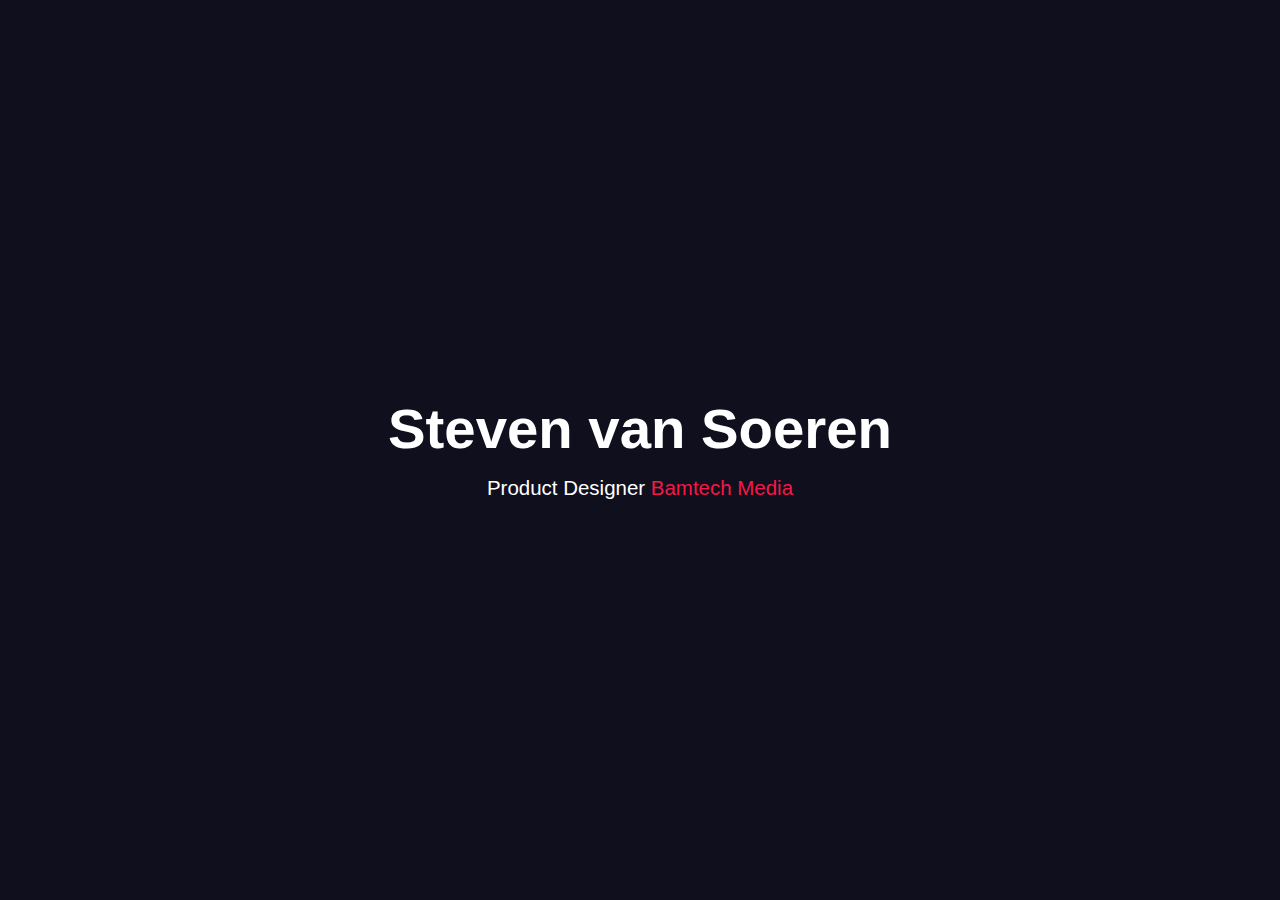
==== index.html @ c9d2678e "doinnn ittttt" ====
<!doctype html>
<html lang="en">
    <head>

        <!-- Title -->
        <title>Steven van Soeren</title>

        <!-- Required meta tags -->
        <meta charset="utf-8">
        <meta http-equiv="X-UA-Compatible" content="IE=edge">
        <meta name="viewport" content="width=device-width, initial-scale=1, shrink-to-fit=no">

        <!-- Favicon -->
        <link rel="apple-touch-icon" sizes="180x180" href="assets/favicon/apple-touch-icon.png">
        <link rel="icon" type="image/png" sizes="32x32" href="assets/favicon/favicon-32x32.png">
        <link rel="icon" type="image/png" sizes="16x16" href="assets/favicon/favicon-16x16.png">
        <link rel="manifest" href="assets/favicon/site.webmanifest">
        <link rel="mask-icon" href="assets/favicon/safari-pinned-tab.svg" color="#F9B300">
        <meta name="msapplication-TileColor" content="#F9B300">
        <meta name="theme-color" content="#F9B300">

        <!-- Bootstrap CSS -->
        <link rel="stylesheet" href="https://maxcdn.bootstrapcdn.com/bootstrap/4.0.0/css/bootstrap.min.css" integrity="sha384-Gn5384xqQ1aoWXA+058RXPxPg6fy4IWvTNh0E263XmFcJlSAwiGgFAW/dAiS6JXm" crossorigin="anonymous">

        <!-- Stylesheets -->
        <link rel="stylesheet" href="less/common.css">
        <link rel="stylesheet" href="less/landing-fade.css">

        <!-- Javascript -->
        <script src="https://code.jquery.com/jquery-3.2.1.slim.min.js" integrity="sha384-KJ3o2DKtIkvYIK3UENzmM7KCkRr/rE9/Qpg6aAZGJwFDMVNA/GpGFF93hXpG5KkN" crossorigin="anonymous"></script>
        <script src="https://cdnjs.cloudflare.com/ajax/libs/popper.js/1.12.9/umd/popper.min.js" integrity="sha384-ApNbgh9B+Y1QKtv3Rn7W3mgPxhU9K/ScQsAP7hUibX39j7fakFPskvXusvfa0b4Q" crossorigin="anonymous"></script>
        <script src="https://maxcdn.bootstrapcdn.com/bootstrap/4.0.0/js/bootstrap.min.js" integrity="sha384-JZR6Spejh4U02d8jOt6vLEHfe/JQGiRRSQQxSfFWpi1MquVdAyjUar5+76PVCmYl" crossorigin="anonymous"></script>
        <script src="javascript/base.js" type="text/javascript"></script>

    </head>

    <body class="">
        <header></header>
        <main class="container-fluid">
            <div class="row justify-content-center">
                <div class="col col-md-auto text-center align-self-center">
<!--                <div class="col col-md-auto align-self-center">-->
                    <blockquote class="blockquote">
                        <h1 class="display-1">Steven van Soeren</h1>
                        <h3 class="heading-light">Product Designer <span><a href="https://www.bamtechmedia.com/" id="link" target="_blank">Bamtech Media</a></span></h3>
                    </blockquote>
                </div>
            </div>
        </main>
        <footer></footer>
    </body>
</html>
---- less/common.css ----
/* Generated by less 2.5.1 */
/*************************************************************
            Variable - Color
*************************************************************/
@import url("https://maxcdn.bootstrapcdn.com/font-awesome/4.7.0/css/font-awesome.min.css");
.fade {
  opacity: 0;
  -webkit-transition: opacity 400ms ease-out;
  -moz-transition: opacity 400ms ease-out;
  -o-transition: opacity 400ms ease-out;
  transition: opacity 400ms ease-out;
}
.fade.triggered {
  opacity: 1;
}
.pop {
  -webkit-transition: transform 400ms cubic-bezier(0.165, 0.84, 0.44, 1), opacity 400ms cubic-bezier(0.165, 0.84, 0.44, 1);
  -moz-transition: transform 400ms cubic-bezier(0.165, 0.84, 0.44, 1), opacity 400ms cubic-bezier(0.165, 0.84, 0.44, 1);
  -o-transition: transform 400ms cubic-bezier(0.165, 0.84, 0.44, 1), opacity 400ms cubic-bezier(0.165, 0.84, 0.44, 1);
  transition: transform 400ms cubic-bezier(0.165, 0.84, 0.44, 1), opacity 400ms cubic-bezier(0.165, 0.84, 0.44, 1);
  -webkit-transform: scale(0.5);
  -moz-transform: scale(0.5);
  -ms-transform: scale(0.5);
  -o-transform: scale(0.5);
  transform: scale(0.5);
  opacity: 0;
  filter: alpha(opacity=0);
}
.pop.triggered {
  -webkit-transition: transform 400ms cubic-bezier(0.165, 0.84, 0.44, 1), opacity 400ms cubic-bezier(0.165, 0.84, 0.44, 1);
  -moz-transition: transform 400ms cubic-bezier(0.165, 0.84, 0.44, 1), opacity 400ms cubic-bezier(0.165, 0.84, 0.44, 1);
  -o-transition: transform 400ms cubic-bezier(0.165, 0.84, 0.44, 1), opacity 400ms cubic-bezier(0.165, 0.84, 0.44, 1);
  transition: transform 400ms cubic-bezier(0.165, 0.84, 0.44, 1), opacity 400ms cubic-bezier(0.165, 0.84, 0.44, 1);
  -webkit-transform: scale(1);
  -moz-transform: scale(1);
  -ms-transform: scale(1);
  -o-transform: scale(1);
  transform: scale(1);
  opacity: 1;
  filter: alpha(opacity=100);
}
.slide {
  position: relative;
}
.slide.slide-left {
  -webkit-transition: left 800ms cubic-bezier(0.165, 0.84, 0.44, 1);
  -moz-transition: left 800ms cubic-bezier(0.165, 0.84, 0.44, 1);
  -o-transition: left 800ms cubic-bezier(0.165, 0.84, 0.44, 1);
  transition: left 800ms cubic-bezier(0.165, 0.84, 0.44, 1);
  left: -1920px;
}
.slide.slide-left.triggered {
  left: 0;
}
.slide.slide-right {
  -webkit-transition: right 800ms cubic-bezier(0.165, 0.84, 0.44, 1);
  -moz-transition: right 800ms cubic-bezier(0.165, 0.84, 0.44, 1);
  -o-transition: right 800ms cubic-bezier(0.165, 0.84, 0.44, 1);
  transition: right 800ms cubic-bezier(0.165, 0.84, 0.44, 1);
  right: -1920px;
}
.slide.slide-right.triggered {
  right: 0;
}
@-webkit-keyframes updown {
  from {
    -webkit-transform: translate(0em, 0em);
  }
  to {
    -webkit-transform: translate(0em, -1em);
  }
}
@-moz-keyframes updown {
  from {
    -moz-transform: translate(0em, 0em);
  }
  to {
    -moz-transform: translate(0em, -1em);
  }
}
@-o-keyframes updown {
  from {
    -o-transform: translate(0em, 0em);
  }
  to {
    -o-transform: translate(0em, -1em);
  }
}
@keyframes updown {
  from {
    transform: translate(0em, 0em);
  }
  to {
    transform: translate(0em, -1em);
  }
}
@-webkit-keyframes spin {
  0% {
    -webkit-transform: rotate(0deg);
    tranform: rotate(0deg);
  }
  100% {
    -webkit-transform: rotate(360deg);
    tranform: rotate(360deg);
  }
}
@keyframes spin {
  0% {
    -webkit-transform: rotate(0deg);
    tranform: rotate(0deg);
  }
  100% {
    -webkit-transform: rotate(360deg);
    tranform: rotate(360deg);
  }
}
@-webkit-keyframes animIn {
  0% {
    -webkit-transform: translateX(-100px);
    transform: translateX(-100px);
    opacity: 0;
  }
  50% {
    opacity: 1;
  }
  100% {
    -webkit-transform: translateX(100px);
    transform: translateX(100px);
    opacity: 0;
  }
}
@keyframes animIn {
  0% {
    -webkit-transform: translateX(-100px);
    transform: translateX(-100px);
    opacity: 0;
  }
  50% {
    opacity: 1;
  }
  100% {
    -webkit-transform: translateX(100px);
    transform: translateX(100px);
    opacity: 0;
  }
}
@keyframes loader {
  0% {
    -webkit-transform: rotate(0deg);
    tranform: rotate(0deg);
  }
  8% {
    -webkit-transform: rotate(30deg);
    tranform: rotate(30deg);
  }
  17% {
    -webkit-transform: rotate(60deg);
    tranform: rotate(60deg);
  }
  25% {
    -webkit-transform: rotate(90deg);
    tranform: rotate(90deg);
  }
  33% {
    -webkit-transform: rotate(120deg);
    tranform: rotate(120deg);
  }
  42% {
    -webkit-transform: rotate(150deg);
    tranform: rotate(150deg);
  }
  50% {
    -webkit-transform: rotate(180deg);
    tranform: rotate(180deg);
  }
  59% {
    -webkit-transform: rotate(210deg);
    tranform: rotate(210deg);
  }
  67% {
    -webkit-transform: rotate(240deg);
    tranform: rotate(240deg);
  }
  75% {
    -webkit-transform: rotate(270deg);
    tranform: rotate(270deg);
  }
  84% {
    -webkit-transform: rotate(300deg);
    tranform: rotate(300deg);
  }
  92% {
    -webkit-transform: rotate(330deg);
    tranform: rotate(330deg);
  }
}
/* ----------------
ANIMATION ROUTINES
---------------- */
/*************************************************************
            Site
*************************************************************/
*,
*::before,
*::after {
  margin: 0;
  padding: 0;
  border: none;
  outline: none;
  box-sizing: border-box;
  -webkit-box-sizing: border-box;
  -moz-box-sizing: border-box;
}
/*************************************************************
            Body
*************************************************************/
body {
  height: 100vh;
  z-index: 0;
  background: #1f1f1f;
  width: 100%;
  color: #1f1f1f;
  text-rendering: optimizeLegibility;
  -webkit-text-size-adjust: 100%;
  -ms-text-size-adjust: 100%;
  -webkit-font-smoothing: antialiased;
  -moz-osx-font-smoothing: grayscale;
  padding: 0px;
  margin: 0px;
  font-variant: normal;
  text-transform: none;
  -webkit-flex-direction: column;
  /* Safari */
  flex-direction: column;
}
/*************************************************************
            Header
*************************************************************/
header .navbar {
  height: 48px;
  padding: 8px 40px;
}
header .navbar .icon {
  max-width: 80px;
}
header .navbar .icon svg {
  max-height: 16px;
  margin: 0px;
}
header .navbar ul li a {
  color: #ffffff;
}
header .navbar-center .icon {
  margin: 0 auto;
}
header .navbar-center p {
  margin: 0 auto;
}
header .navbar-dark {
  background: #2b2c2d!important;
}
header .navbar-light {
  border-bottom: 1px solid rgba(0, 0, 0, 0.1);
}
/*************************************************************
            Main
*************************************************************/
/*************************************************************
            Logo
*************************************************************/
.logo-light {
  background: url(../assets/logo/sports-tv-logo-onlight.svg) no-repeat center;
}
.logo-dark {
  background: url(../assets/logo/sports-tv-logo-ondark.svg) no-repeat center;
}
/*************************************************************
            Typography
*************************************************************/
h1,
h2,
h3,
h4,
h5,
h6 {
  margin-top: 0;
  margin-bottom: 0;
}
body {
  font-size: 16px;
  font-family: -apple-system, BlinkMacSystemFont, "Segoe UI", Roboto, Oxygen-Sans, Ubuntu, Cantarell, "Helvetica Neue", sans-serif;
  font-weight: 400;
  line-height: 1.2;
  letter-spacing: 0;
}
h1,
.display-1 {
  font-size: 64px;
  font-family: -apple-system, BlinkMacSystemFont, "Segoe UI", Roboto, Oxygen-Sans, Ubuntu, Cantarell, "Helvetica Neue", sans-serif;
  font-weight: 600;
  line-height: 72px;
  letter-spacing: 0;
}
h1,
.display-2 {
  font-size: 28px;
  font-family: -apple-system, BlinkMacSystemFont, "Segoe UI", Roboto, Oxygen-Sans, Ubuntu, Cantarell, "Helvetica Neue", sans-serif;
  font-weight: 600;
  line-height: 58px;
  letter-spacing: 0;
}
h2,
.title-1 {
  font-size: 36px;
  font-family: -apple-system, BlinkMacSystemFont, "Segoe UI", Roboto, Oxygen-Sans, Ubuntu, Cantarell, "Helvetica Neue", sans-serif;
  font-weight: 800;
  line-height: 43px;
  letter-spacing: 0;
}
h2,
.title-2 {
  font-size: 28px;
  font-family: -apple-system, BlinkMacSystemFont, "Segoe UI", Roboto, Oxygen-Sans, Ubuntu, Cantarell, "Helvetica Neue", sans-serif;
  font-weight: 800;
  line-height: 34px;
  letter-spacing: 0;
}
h2,
.title-3 {
  font-size: 22px;
  font-family: -apple-system, BlinkMacSystemFont, "Segoe UI", Roboto, Oxygen-Sans, Ubuntu, Cantarell, "Helvetica Neue", sans-serif;
  font-weight: 800;
  line-height: 28px;
  letter-spacing: 0;
}
h3,
.heading-heavy {
  font-size: 17px;
  font-family: -apple-system, BlinkMacSystemFont, "Segoe UI", Roboto, Oxygen-Sans, Ubuntu, Cantarell, "Helvetica Neue", sans-serif;
  font-weight: 800;
  line-height: 22px;
  letter-spacing: 0;
}
h3,
.heading {
  font-size: 17px;
  font-family: -apple-system, BlinkMacSystemFont, "Segoe UI", Roboto, Oxygen-Sans, Ubuntu, Cantarell, "Helvetica Neue", sans-serif;
  font-weight: 600;
  line-height: 20px;
  letter-spacing: 0;
}
h3,
.heading-light {
  font-size: 17px;
  font-family: -apple-system, BlinkMacSystemFont, "Segoe UI", Roboto, Oxygen-Sans, Ubuntu, Cantarell, "Helvetica Neue", sans-serif;
  font-weight: 400;
  line-height: 20px;
  letter-spacing: 0;
}
h3,
.subheading {
  font-size: 15px;
  font-family: -apple-system, BlinkMacSystemFont, "Segoe UI", Roboto, Oxygen-Sans, Ubuntu, Cantarell, "Helvetica Neue", sans-serif;
  font-weight: 600;
  line-height: 20px;
  letter-spacing: 0;
}
h3,
.subheading-light {
  font-size: 15px;
  font-family: -apple-system, BlinkMacSystemFont, "Segoe UI", Roboto, Oxygen-Sans, Ubuntu, Cantarell, "Helvetica Neue", sans-serif;
  font-weight: 400;
  line-height: 20px;
  letter-spacing: 0;
}
h3,
.feed-heading {
  font-size: 14px;
  font-family: -apple-system, BlinkMacSystemFont, "Segoe UI", Roboto, Oxygen-Sans, Ubuntu, Cantarell, "Helvetica Neue", sans-serif;
  font-weight: 600;
  line-height: 19px;
  letter-spacing: 0;
}
h3,
.feed-heading-light {
  font-size: 14px;
  font-family: -apple-system, BlinkMacSystemFont, "Segoe UI", Roboto, Oxygen-Sans, Ubuntu, Cantarell, "Helvetica Neue", sans-serif;
  font-weight: 400;
  line-height: 19px;
  letter-spacing: 0;
}
h4,
.caption {
  font-size: 12px;
  font-family: -apple-system, BlinkMacSystemFont, "Segoe UI", Roboto, Oxygen-Sans, Ubuntu, Cantarell, "Helvetica Neue", sans-serif;
  font-weight: 600;
  line-height: 16px;
  letter-spacing: 0;
}
h4,
.caption-light {
  font-size: 12px;
  font-family: -apple-system, BlinkMacSystemFont, "Segoe UI", Roboto, Oxygen-Sans, Ubuntu, Cantarell, "Helvetica Neue", sans-serif;
  font-weight: 400;
  line-height: 16px;
  letter-spacing: 0;
}
h4,
.subcaption {
  font-size: 11px;
  font-family: -apple-system, BlinkMacSystemFont, "Segoe UI", Roboto, Oxygen-Sans, Ubuntu, Cantarell, "Helvetica Neue", sans-serif;
  font-weight: 600;
  line-height: 13px;
  letter-spacing: 0;
}
h4,
.subcaption-light {
  font-size: 11px;
  font-family: -apple-system, BlinkMacSystemFont, "Segoe UI", Roboto, Oxygen-Sans, Ubuntu, Cantarell, "Helvetica Neue", sans-serif;
  font-weight: 400;
  line-height: 13px;
  letter-spacing: 0;
}
p,
.body-heavy {
  font-size: 16px;
  font-family: -apple-system, BlinkMacSystemFont, "Segoe UI", Roboto, Oxygen-Sans, Ubuntu, Cantarell, "Helvetica Neue", sans-serif;
  font-weight: 800;
  line-height: 21px;
  letter-spacing: 0;
}
p,
.body {
  font-size: 16px;
  font-family: -apple-system, BlinkMacSystemFont, "Segoe UI", Roboto, Oxygen-Sans, Ubuntu, Cantarell, "Helvetica Neue", sans-serif;
  font-weight: 600;
  line-height: 21px;
  letter-spacing: 0;
}
p,
.body-light {
  font-size: 16px;
  font-family: -apple-system, BlinkMacSystemFont, "Segoe UI", Roboto, Oxygen-Sans, Ubuntu, Cantarell, "Helvetica Neue", sans-serif;
  font-weight: 400;
  line-height: 21px;
  letter-spacing: 0;
}
p,
.callout {
  font-size: 10px;
  font-family: -apple-system, BlinkMacSystemFont, "Segoe UI", Roboto, Oxygen-Sans, Ubuntu, Cantarell, "Helvetica Neue", sans-serif;
  font-weight: 600;
  line-height: 12px;
  letter-spacing: 0;
}
p,
.callout-light {
  font-size: 10px;
  font-family: -apple-system, BlinkMacSystemFont, "Segoe UI", Roboto, Oxygen-Sans, Ubuntu, Cantarell, "Helvetica Neue", sans-serif;
  font-weight: 400;
  line-height: 12px;
  letter-spacing: 0;
}
p,
.footnote {
  font-size: 9px;
  font-family: -apple-system, BlinkMacSystemFont, "Segoe UI", Roboto, Oxygen-Sans, Ubuntu, Cantarell, "Helvetica Neue", sans-serif;
  font-weight: 600;
  line-height: 12px;
  letter-spacing: 0;
}
p,
.footnote-light {
  font-size: 9px;
  font-family: -apple-system, BlinkMacSystemFont, "Segoe UI", Roboto, Oxygen-Sans, Ubuntu, Cantarell, "Helvetica Neue", sans-serif;
  font-weight: 400;
  line-height: 12px;
  letter-spacing: 0;
}
.all-caps {
  text-transform: uppercase;
}
/*************************************************************
            Alerts
*************************************************************/
.alert {
  color: #ffffff;
  padding: 16px;
  border: none;
}
.alert .alert-link {
  color: #ffffff;
}
.alert-success {
  background: #59a738;
}
.alert-danger {
  background: #CC0000;
}
.alert-warning {
  background: #EBA114;
}
.alert-info {
  background: #0066CC;
}
/*************************************************************
            UL LI A
*************************************************************/
ul li {
  font-size: 14px;
  font-family: -apple-system, BlinkMacSystemFont, "Segoe UI", Roboto, Oxygen-Sans, Ubuntu, Cantarell, "Helvetica Neue", sans-serif;
  font-weight: 400;
  line-height: 20px;
  letter-spacing: 0;
}
p {
  margin: 16px 0px 16px 0px;
}
.pricing {
  font-size: 14px;
  font-weight: normal;
  font-style: normal;
  font-stretch: normal;
  line-height: 1.36;
  letter-spacing: normal;
  text-align: left;
  color: #1f1f1f;
}
.legal {
  font-size: 12px;
  font-weight: normal;
  font-style: normal;
  font-stretch: normal;
  line-height: 17px;
  letter-spacing: normal;
  text-align: left;
  color: #6c6d6f;
}
/*************************************************************
            Divider
*************************************************************/
.divider {
  margin: 16px 0px 16px 0px;
}
.divider hr.left {
  margin-left: -32px;
}
.divider hr.right {
  margin-right: -32px;
}
/*************************************************************
            Text Formats
*************************************************************/
blockquote,
.blockquote {
  margin-bottom: 16px;
}
blockquote h1,
.blockquote h1 {
  margin-bottom: 4px;
}
blockquote li,
.blockquote li {
  margin-top: 16px;
}
blockquote p,
.blockquote p {
  margin: 0px!important;
}
a.card {
  color: #1f1f1f;
}
a.card:hover {
  color: #1f1f1f;
}
.list-inline {
  margin-bottom: 0px;
}
.list-inline .list-inline-item {
  vertical-align: middle;
}
.list-inline .list-inline-item .icon {
  max-width: 16px;
}
.list-inline .list-inline-item .icon svg {
  max-height: 16px;
  margin: 0px;
}
/*************************************************************
            Lists
*************************************************************/
.list-group {
  margin: 32px 0px;
}
.list-group .blockquote {
  margin-bottom: 0px;
}
.list-group .blockquote .body-light {
  margin-top: 4px!important;
  color: #858A94;
}
.list-group .btn-link {
  padding: 0px!important;
}
.list-group-item {
  position: relative;
  display: block;
  padding: 24px 0px;
  margin-bottom: 0px;
  background-color: #fff;
  border: none;
  border-bottom: 1px solid rgba(0, 0, 0, 0.1);
}
.list-group-item span {
  color: #858a94;
}
.list-group-item:first-child {
  border-top: 1px solid rgba(0, 0, 0, 0.1);
}
.list-group-item:last-child {
  margin-bottom: 0;
  border-bottom-right-radius: 0px;
  border-bottom-left-radius: 0px;
}
/*************************************************************
            Variable - Images
*************************************************************/
.image {
  display: block;
  max-width: 100%;
  width: 100%;
}
img {
  display: block;
  max-width: 100%;
  width: 100%;
}
.video {
  display: block;
  max-width: 100%;
  width: 100%;
}
video {
  display: block;
  max-width: 100%;
  width: 100%;
}
.icon {
  display: block;
  max-width: 100%;
  width: 100%;
}
i {
  display: block;
  max-width: 100%;
  width: 100%;
}
svg {
  display: block;
  max-width: 100%;
  width: 100%;
  background-size: 100%;
  margin: 0px 0px;
}
.icon svg {
  display: block;
  max-width: 100%;
  width: 100%;
  background-size: 100%;
}
.on-light {
  background: #ffffff;
}
.on-dark {
  background: #000000;
}
/*************************************************************
            Alignement
*************************************************************/
.align-left {
  position: absolute;
  left: 0px;
}
.align-right {
  position: absolute;
  right: 0px;
}
/*************************************************************
            Shapes
*************************************************************/
.triangle-top-left {
  position: relative;
  width: 0;
  height: 0;
  top: 40px;
  border-top: 40px solid #0764C2;
  border-right: 40px solid transparent;
}
/*************************************************************
            Grid
*************************************************************/
.container-fluid {
  padding-right: 0px;
  padding-left: 0px;
}
.row {
  margin-right: 0px;
  margin-left: 0px;
}
.col {
  padding-right: 0px;
  padding-left: 0px;
  padding: 15px;
}
/*************************************************************
            Form Groups | Rows - Columns - Groups
*************************************************************/
.form-row {
  margin-right: -4px;
  margin-left: -4px;
}
.form-row .col {
  margin-bottom: 0px;
}
.form-group {
  margin-bottom: 8px;
}
.form-group:last-of-type {
  margin-bottom: 0px;
}
.form-check {
  vertical-align: top;
  margin: 8px 0px 12px 0px;
  padding-left: 0px;
  margin-right: 24px;
}
.form-check-inline:last-of-type {
  margin-right: 0px;
  margin-bottom: 8px;
}
.form-control {
  height: 48px;
}
form button {
  margin-top: 8px;
}
label {
  cursor: pointer;
  font-size: 16px;
  font-family: -apple-system, BlinkMacSystemFont, "Segoe UI", Roboto, Oxygen-Sans, Ubuntu, Cantarell, "Helvetica Neue", sans-serif;
  font-weight: 400;
  line-height: 21px;
  letter-spacing: 0;
}
label icon {
  vertical-align: middle;
}
label icon img {
  width: 90%!important;
}
/*************************************************************
            Form Fields – Input
*************************************************************/
input {
  height: 48px!important;
  color: #1f1f1f!important;
  border: 1px solid #cbccce;
  transition: border-color 0.15s ease-in-out, box-shadow 0.15s ease-in-out;
}
input::-webkit-input-placeholder {
  /* Chrome/Opera/Safari */
  color: #a5a6a7 !important;
}
input::-moz-placeholder {
  /* Firefox 19+ */
  color: #a5a6a7 !important;
}
input:-ms-input-placeholder {
  /* IE 10+ */
  color: #a5a6a7 !important;
}
input:-moz-placeholder {
  /* Firefox 18- */
  color: #a5a6a7 !important;
}
input:hover {
  border: 1px solid #a0a0a0 !important;
}
input:active {
  border: 1px solid #eba114;
  outline: none!important;
  -webkit-box-shadow: none!important;
  box-shadow: none!important;
}
input:focus {
  border: 1px solid #eba114 !important;
  outline: none!important;
  -webkit-box-shadow: none!important;
  box-shadow: none!important;
}
input:required:focus {
  border: 1px solid #eba114;
  outline: none!important;
  -webkit-box-shadow: none!important;
  box-shadow: none!important;
}
textarea:required:focus {
  border: 1px solid #eba114;
  outline: none!important;
  -webkit-box-shadow: none!important;
  box-shadow: none!important;
}
.input-group > .custom-select:not(:last-child),
.input-group > .form-control:not(:last-child) {
  border-top-right-radius: 4px;
  border-bottom-right-radius: 4px;
}
.input-group > .input-group-append:last-child > .btn:not(:last-child):not(.dropdown-toggle),
.input-group > .input-group-append:last-child > .input-group-text:not(:last-child),
.input-group > .input-group-append:not(:last-child) > .btn,
.input-group > .input-group-append:not(:last-child) > .input-group-text,
.input-group > .input-group-prepend > .btn,
.input-group > .input-group-prepend > .input-group-text {
  border-top-right-radius: 4px;
  border-bottom-right-radius: 4px;
}
/*************************************************************
            Form Fields – Select
*************************************************************/
.custom-select {
  overflow: hidden;
  height: 48px!important;
  max-width: 460px;
  background: url("../assets/icons/ic-carrot-orange-down.svg") no-repeat 90% 50%;
}
.custom-select::-ms-expand {
  display: none;
  /* remove default arrow in IE 10 and 11 */
}
.custom-select:hover {
  border: 1px solid #a0a0a0 !important;
}
.custom-select:active {
  color: #1f1f1f!important;
  border: 1px solid #eba114 !important;
  outline: none!important;
  -webkit-box-shadow: none!important;
  box-shadow: none!important;
}
.custom-select:selected {
  color: purple!important;
}
.custom-select:disabled {
  color: orange!important;
}
.custom-select:focus {
  color: #1f1f1f!important;
  border: 1px solid #eba114 !important;
  outline: none!important;
  -webkit-box-shadow: none!important;
  box-shadow: none!important;
}
select,
option {
  background: #fff;
}
select.foo,
option[value="foo"] {
  background: red;
  color: white;
}
select.bar,
option[value="bar"] {
  background: green;
  color: yellow;
}
/*************************************************************
            Form Fields – Checkbox
*************************************************************/
input[type="checkbox"]:checked,
input[type="checkbox"]:not(:checked) {
  position: absolute;
  left: -9999px;
}
input[type="checkbox"]:checked + label,
input[type="checkbox"]:not(:checked) + label {
  position: relative;
  padding-left: 24px;
  cursor: pointer;
  line-height: 18px;
  display: inline-block;
  margin: 0px;
}
input[type="checkbox"]:checked + label:before,
input[type="checkbox"]:not(:checked) + label:before {
  content: '';
  position: absolute;
  left: 0px;
  top: 1px;
  width: 16px;
  height: 16px;
  border-radius: 3px;
  border: 1px solid #A5A6A7;
}
input[type="checkbox"]:hover:checked + label:before,
input[type="checkbox"]:hover:not(:checked) + label:before {
  border: 1px solid #a0a0a0;
}
input[type="checkbox"]:checked + label:after,
input[type="checkbox"]:not(:checked) + label:after {
  content: '';
  background: url(../assets/icons/ic-checkmark-white.svg) no-repeat center;
  width: 16px;
  height: 16px;
  position: absolute;
  top: 1px;
  left: 0px;
  border-radius: 3px;
  -webkit-transition: all 0.2s ease;
  transition: all 0.2s ease;
  background-color: #0066cc;
}
input[type="checkbox"]:not(:checked) + label:after {
  opacity: 0;
  -webkit-transform: scale(0);
  transform: scale(0);
}
input[type="checkbox"]:checked + label:after {
  opacity: 1;
  -webkit-transform: scale(1);
  transform: scale(1);
}
/*************************************************************
            Form Fields – Radio
*************************************************************/
input[type="radio"]:checked,
input[type="radio"]:not(:checked) {
  position: absolute;
  left: -9999px;
}
input[type="radio"]:checked + label,
input[type="radio"]:not(:checked) + label {
  position: relative;
  padding-left: 32px;
  cursor: pointer;
  line-height: 22px;
  display: inline-block;
}
input[type="radio"]:checked + label:before,
input[type="radio"]:not(:checked) + label:before {
  content: '';
  position: absolute;
  left: 0;
  top: 0;
  width: 22px;
  height: 22px;
  border-radius: 100%;
  background: #ffffff;
  border: 1.5px solid #dcdddf;
}
input[type="radio"]:hover:checked + label:before,
input[type="radio"]:hover:not(:checked) + label:before {
  border: 1.5px solid #dcdddf;
}
input[type="radio"]:checked + label:after,
input[type="radio"]:not(:checked) + label:after {
  content: '';
  width: 10px;
  height: 10px;
  background: #f9b300;
  position: absolute;
  top: 6px;
  left: 6px;
  border-radius: 100%;
  -webkit-transition: all 0.2s ease;
  transition: all 0.2s ease;
}
input[type="radio"]:not(:checked) + label:after {
  opacity: 0;
  -webkit-transform: scale(0);
  transform: scale(0);
}
input[type="radio"]:checked + label:after {
  opacity: 1;
  -webkit-transform: scale(1);
  transform: scale(1);
}
.form-check-input:disabled + label:before {
  color: red!important;
  border: 1px solid #cbccce !important;
}
.form-check-input:disabled ~ .form-check-label {
  opacity: 0.6;
}
.form-check-label {
  font-weight: 400;
}
/*************************************************************
            Textarea
*************************************************************/
/*************************************************************
            Form Groups - Feedback
*************************************************************/
.invalid-feedback {
  color: #cc0000;
  margin-top: 3px;
  margin-bottom: 12px;
  font-size: 14px;
  line-height: 19px;
  font-weight: 400;
}
.form-check-input.is-invalid ~ .form-check-label,
.was-validated .form-check-input:invalid ~ .form-check-label {
  color: #1a1a1a;
}
.form-check-input.is-valid ~ .form-check-label,
.was-validated .form-check-input:valid ~ .form-check-label {
  color: #1a1a1a;
}
.form-check-input.is-invalid ~ .form-check-label:before,
.was-validated .form-check-input:invalid ~ .form-check-label:before {
  border: 1px solid #cc0000;
}
.custom-select.is-invalid,
.form-control.is-invalid,
.was-validated .custom-select:invalid,
.was-validated .form-control:invalid {
  border: 1px solid #cc0000;
}
.custom-select.is-valid,
.form-control.is-valid,
.was-validated .custom-select:valid,
.was-validated .form-control:valid {
  border: 1px solid #cbccce;
}
/*************************************************************
            Button
*************************************************************/
.btn {
  border-radius: 40px;
  padding: 7px 48px 9px 48px;
  height: 48px;
  letter-spacing: auto;
  border: none!important;
  font-weight: 600;
  outline: none!important;
  moz-transition: all 0.4s ease-in-out;
  text-decoration: none;
  -o-transition: all 0.4s ease-in-out;
  -webkit-transition: all 0.4s ease-in-out;
  transition: color 0.15s ease-in-out, background-color 0.15s ease-in-out, border-color 0.15s ease-in-out, box-shadow 0.15s ease-in-out;
  margin-top: 12px;
}
.btn p {
  margin: 0px!important;
}
.btn:hover {
  transition: color 0.15s ease-in-out, background-color 0.15s ease-in-out, border-color 0.15s ease-in-out, box-shadow 0.15s ease-in-out;
}
.btn:hover {
  background: transparent;
  background-color: transparent;
}
.btn:focus {
  outline-offset: 0px;
  border: none!important;
  outline: none!important;
  background: transparent;
  background-color: transparent;
  -webkit-box-shadow: none!important;
  box-shadow: none!important;
}
.btn:active {
  background-image: none;
  background-color: transparent;
}
.btn-primary {
  color: #ffffff;
  /* Permalink - use to edit and share this gradient: http://colorzilla.com/gradient-editor/#f9b302+0,ef940e+100 */
  background: #f9b302;
  /* Old browsers */
  background: -moz-linear-gradient(left, #f9b302 0%, #ef940e 100%);
  /* FF3.6-15 */
  background: -webkit-linear-gradient(left, #f9b302 0%, #ef940e 100%);
  /* Chrome10-25,Safari5.1-6 */
  background: linear-gradient(to right, #f9b302 0%, #ef940e 100%);
  /* W3C, IE10+, FF16+, Chrome26+, Opera12+, Safari7+ */
  filter: progid:DXImageTransform.Microsoft.gradient(startColorstr='#f9b302', endColorstr='#ef940e', GradientType=1);
  /* IE6-9 */
}
.btn-primary:hover {
  color: #ffffff;
  /* Permalink - use to edit and share this gradient: http://colorzilla.com/gradient-editor/#f9b302+0,f9b302+100 */
  background: #f9b302;
  /* Old browsers */
  background: -moz-linear-gradient(left, #f9b302 0%, #f9b302 100%);
  /* FF3.6-15 */
  background: -webkit-linear-gradient(left, #f9b302 0%, #f9b302 100%);
  /* Chrome10-25,Safari5.1-6 */
  background: linear-gradient(to right, #f9b302 0%, #f9b302 100%);
  /* W3C, IE10+, FF16+, Chrome26+, Opera12+, Safari7+ */
  filter: progid:DXImageTransform.Microsoft.gradient(startColorstr='#f9b302', endColorstr='#f9b302', GradientType=1);
  /* IE6-9 */
}
.btn-primary:focus {
  /* Permalink - use to edit and share this gradient: http://colorzilla.com/gradient-editor/#ef940e+0,dd790c+100 */
  background: #ef940e;
  /* Old browsers */
  background: -moz-linear-gradient(left, #ef940e 0%, #dd790c 100%) !important;
  /* FF3.6-15 */
  background: -webkit-linear-gradient(left, #ef940e 0%, #dd790c 100%) !important;
  /* Chrome10-25,Safari5.1-6 */
  background: linear-gradient(to right, #ef940e 0%, #dd790c 100%) !important;
  /* W3C, IE10+, FF16+, Chrome26+, Opera12+, Safari7+ */
}
.btn-primary:active {
  color: #ffffff;
  /* Permalink - use to edit and share this gradient: http://colorzilla.com/gradient-editor/#f9b302+0,ef940e+100 */
  background: #f9b302;
  /* Old browsers */
  background: -moz-linear-gradient(left, #f9b302 0%, #ef940e 100%);
  /* FF3.6-15 */
  background: -webkit-linear-gradient(left, #f9b302 0%, #ef940e 100%);
  /* Chrome10-25,Safari5.1-6 */
  background: linear-gradient(to right, #f9b302 0%, #ef940e 100%);
  /* W3C, IE10+, FF16+, Chrome26+, Opera12+, Safari7+ */
  filter: progid:DXImageTransform.Microsoft.gradient(startColorstr='#f9b302', endColorstr='#ef940e', GradientType=1);
  /* IE6-9 */
  background-color: #f9b302;
}
.btn-secondary {
  color: #ffffff;
  /* Permalink - use to edit and share this gradient: http://colorzilla.com/gradient-editor/#0066cc+0,004d9a+100 */
  background: #0066cc;
  /* Old browsers */
  background: -moz-linear-gradient(left, #0066cc 0%, #004d9a 100%);
  /* FF3.6-15 */
  background: -webkit-linear-gradient(left, #0066cc 0%, #004d9a 100%);
  /* Chrome10-25,Safari5.1-6 */
  background: linear-gradient(to right, #0066cc 0%, #004d9a 100%);
  /* W3C, IE10+, FF16+, Chrome26+, Opera12+, Safari7+ */
  filter: progid:DXImageTransform.Microsoft.gradient(startColorstr='#0066cc', endColorstr='#004d9a', GradientType=1);
  /* IE6-9 */
}
.btn-secondary:hover {
  /* Permalink - use to edit and share this gradient: http://colorzilla.com/gradient-editor/#287cd3+0,287cd3+100 */
  background: #287cd3;
  /* Old browsers */
  background: -moz-linear-gradient(left, #287cd3 0%, #287cd3 100%);
  /* FF3.6-15 */
  background: -webkit-linear-gradient(left, #287cd3 0%, #287cd3 100%);
  /* Chrome10-25,Safari5.1-6 */
  background: linear-gradient(to right, #287cd3 0%, #287cd3 100%);
  /* W3C, IE10+, FF16+, Chrome26+, Opera12+, Safari7+ */
  filter: progid:DXImageTransform.Microsoft.gradient(startColorstr='#287cd3', endColorstr='#287cd3', GradientType=1);
  /* IE6-9 */
}
.btn-secondary:focus {
  /* Permalink - use to edit and share this gradient: http://colorzilla.com/gradient-editor/#0079ff+0,0066cc+100 */
  background: #0079ff;
  /* Old browsers */
  background: -moz-linear-gradient(left, #0079ff 0%, #0066cc 100%) !important;
  /* FF3.6-15 */
  background: -webkit-linear-gradient(left, #0079ff 0%, #0066cc 100%) !important;
  /* Chrome10-25,Safari5.1-6 */
  background: linear-gradient(to right, #0079ff 0%, #0066cc 100%) !important;
  /* W3C, IE10+, FF16+, Chrome26+, Opera12+, Safari7+ */
  filter: progid:DXImageTransform.Microsoft.gradient(startColorstr='#0079ff', endColorstr='#0066cc', GradientType=1);
  /* IE6-9 */
}
.btn-secondary:active {
  /* Permalink - use to edit and share this gradient: http://colorzilla.com/gradient-editor/#0066cc+0,004d9a+100 */
  background: #0066cc;
  /* Old browsers */
  background: -moz-linear-gradient(left, #0066cc 0%, #004d9a 100%);
  /* FF3.6-15 */
  background: -webkit-linear-gradient(left, #0066cc 0%, #004d9a 100%);
  /* Chrome10-25,Safari5.1-6 */
  background: linear-gradient(to right, #0066cc 0%, #004d9a 100%);
  /* W3C, IE10+, FF16+, Chrome26+, Opera12+, Safari7+ */
  filter: progid:DXImageTransform.Microsoft.gradient(startColorstr='#0066cc', endColorstr='#004d9a', GradientType=1);
  /* IE6-9 */
}
.btn-tertiary {
  background-color: #ffffff !important;
  border: 1px solid rgba(0, 0, 0, 0.3) !important;
  text-shadow: none!important;
  color: rgba(0, 0, 0, 0.5);
  font-weight: 500;
}
.btn-tertiary:hover {
  border: 1px solid rgba(0, 0, 0, 0.6) !important;
  color: rgba(0, 0, 0, 0.8);
}
.btn-tertiary:focus {
  background-color: #ffffff !important;
}
.btn-tertiary:active {
  background-color: #f5f5f5 !important;
}
.btn-warning {
  color: #c80e13;
  font-weight: 500;
  background-color: #ffffff !important;
  border: 1px solid #c80e13 !important;
  text-shadow: none!important;
}
.btn-warning:hover {
  color: #ffffff !important;
  background-color: #c80e13 !important;
  border: 1px solid #c80e13 !important;
}
.btn-warning:focus {
  color: #ffffff !important;
  background-color: #b40409 !important;
  border: 1px solid #b40409 !important;
}
.btn-warning:active {
  color: #ffffff !important;
  background-color: #b40409 !important;
  border: 1px solid #b40409 !important;
}
.btn-facebook {
  border-radius: 40px;
  color: #3c5a99;
  background-color: #ffffff !important;
  border: 1px solid #3c5a99 !important;
  transition: color 0s ease-in-out, background-color 0s ease-in-out, border-color 0s ease-in-out, box-shadow 0s ease-in-out;
  text-shadow: none!important;
}
.btn-facebook:hover {
  color: #ffffff;
  /* Permalink - use to edit and share this gradient: http://colorzilla.com/gradient-editor/#466aad+0,395892+100 */
  background: #466aad;
  /* Old browsers */
  background: -moz-linear-gradient(top, #466aad 0%, #395892 100%);
  /* FF3.6-15 */
  background: -webkit-linear-gradient(top, #466aad 0%, #395892 100%);
  /* Chrome10-25,Safari5.1-6 */
  background: linear-gradient(to bottom, #466aad 0%, #395892 100%);
  /* W3C, IE10+, FF16+, Chrome26+, Opera12+, Safari7+ */
  filter: progid:DXImageTransform.Microsoft.gradient(startColorstr='#466aad', endColorstr='#395892', GradientType=0);
  /* IE6-9 */
  transition: color 0s ease-in-out, background-color 0s ease-in-out, border-color 0s ease-in-out, box-shadow 0s ease-in-out;
  text-shadow: 0px 1px 0px rgba(0, 0, 0, 0.15) !important;
}
.btn-facebook:focus {
  color: #ffffff;
  background-color: #034b93 !important;
  border: 1px solid #034b93 !important;
}
.btn-facebook:active {
  color: #ffffff;
  background-color: #034b93 !important;
  border: 1px solid #034b93 !important;
}
.btn-disabled {
  color: #cbccce;
  background-color: #f9f9fb;
  border: solid 1px #cbccce!important;
  text-shadow: none;
}
.btn-disabled:hover {
  color: #cbccce!important;
  background-color: #f9f9fb!important;
  border: solid 1px #cbccce!important;
}
.btn-disabled:focus {
  color: #cbccce!important;
  background-color: #f9f9fb!important;
  border: solid 1px #cbccce!important;
}
.btn-disabled:active {
  color: #cbccce!important;
  background-color: #f9f9fb!important;
  border: solid 1px #cbccce!important;
}
.btn-paypal {
  border: 2px solid #f9b300 !important;
}
.btn-paypal:hover {
  background-color: transparent!important;
  border: 2px solid #f9b300 !important;
}
.btn-paypal:focus {
  background-color: transparent!important;
  border: 2px solid #f9b300 !important;
}
.btn-paypal:active {
  background-color: transparent!important;
  border: 2px solid #f9b300 !important;
}
.btn-link {
  margin: 0px!important;
  padding: 7px 0px 9px 0px!important;
  font-weight: 400!important;
  color: #0066cc!important;
  text-shadow: none!important;
}
.btn-link:hover {
  color: #277DD3;
  text-decoration: underline!important;
}
.btn-tertiary.btn-footer {
  border: none;
  border-top: 1px solid rgba(0, 0, 0, 0.1) !important;
  font-weight: 500!important;
}
.btn-tertiary.btn-footer:hover {
  border: none!important;
  border-top: 1px solid rgba(0, 0, 0, 0.1) !important;
  font-weight: 500!important;
  background-color: #ffffff !important;
}
button:focus {
  outline: none!important;
  -webkit-box-shadow: none!important;
  box-shadow: none!important;
}
button .icon {
  margin-right: 0px;
}
.btn-footer {
  height: 72px;
  border-radius: 0px 0px 12px 12px;
  border: none!important;
  padding: 7px 32px 9px 32px!important;
  white-space: normal;
}
.btn-footer ul {
  text-decoration: none;
}
.btn-footer ul .list-inline-item {
  margin-right: 2px;
}
.btn-footer ul li .icon {
  max-width: 24px;
}
.btn-footer ul li .icon svg {
  max-height: 24px;
}
.btn-block + .btn-block {
  margin-top: 16px;
}
/*************************************************************
            Tooltip
*************************************************************/
.tooltip .arrow:before {
  border-top-color: #0066cc !important;
}
.tooltip .tooltip-inner {
  border-radius: 8px;
  background-color: #0066cc;
  box-shadow: 0 2px 9px 0 rgba(0, 0, 0, 0.25);
  text-align: left;
  font-size: 14px;
  line-height: 18px;
  padding: 8px 12px;
}
/*************************************************************
            Cards
*************************************************************/
.card {
  border: 1px solid rgba(0, 0, 0, 0.1);
  border-radius: 4px;
}
.card .card-top {
  border-radius: 4px 4px 0px 0px;
}
.card .card-footer {
  padding: 0px;
  border-top: none;
  border-radius: 0px 0px 12px 12px;
}
/*************************************************************
            Card Plan
*************************************************************/
.card-plan {
  margin-bottom: 16px;
  border-radius: 8px;
  border: 1px solid rgba(0, 0, 0, 0.1) !important;
}
.card-plan .card-top {
  border-radius: 12px 12px 0px 0px;
  padding: 12px 16px 16px 16px;
}
.card-plan .card-top .card-plan-monthly.active {
  display: block;
}
.card-plan .card-top .card-plan-monthly {
  display: none;
}
.card-plan .card-top .card-plan-yearly.active {
  display: block;
}
.card-plan .card-top .card-plan-yearly {
  display: none;
}
.card-plan .card-top .left .icon {
  max-width: 106px;
}
.card-plan .card-top .left .icon svg {
  height: 32px;
  margin: 0px;
}
.card-plan .card-top .right {
  margin-right: -20px;
}
.card-plan .card-body {
  padding: 0px 16px 16px 16px!important;
}
.card-plan .card-body ul li {
  font-size: 15px;
  line-height: 21px;
}
.card-plan .card-footer {
  height: 47px;
  padding: 7px 40px 9px 40px!important;
  margin-top: 0px!important;
}
.card-plan .card-footer ul .list-inline-item {
  margin-right: 0px;
}
.card-plan .card-footer .body-light {
  font-weight: 500;
}
.card-plan .card-footer .icon {
  max-width: 24px!important;
}
.card-plan .card-footer .icon svg {
  max-height: 24px!important;
  width: 100%;
}
.card-plan .card-footer .icon .icon-add-circle-outline {
  display: block;
}
.card-plan .card-footer .icon .icon-add-circle-fill {
  display: none;
}
.card-plan .card-footer .icon .icon-close-circle-outline {
  display: block;
}
.card-plan .card-footer .icon .icon-close-circle-outline-active {
  display: none;
}
.card-plan .card-footer .align-right {
  padding: 3px 16px 3px 0px;
}
.card-plan .card-footer .add-plan {
  display: block;
}
.card-plan .card-footer .add-plan li {
  color: #0066CC;
}
.card-plan .card-footer .remove-plan {
  display: none;
}
.card-plan.active button .add-plan {
  display: none;
}
.card-plan.active button .remove-plan {
  display: block;
}
.card-plan.active button .remove-plan li {
  color: #009444;
}
.card-plan.add-on {
  margin-bottom: 0px;
  -webkit-transition: all 0.3s ease;
  transition: all 0.3s ease;
}
.card-plan.add-on:hover {
  cursor: pointer;
  -webkit-box-shadow: 0 0 8px 0 rgba(0, 0, 0, 0.15);
  -moz-box-shadow: 0 0 8px 0 rgba(0, 0, 0, 0.15);
  box-shadow: 0 0 8px 0 rgba(0, 0, 0, 0.15);
  -webkit-transition: all 0.3s ease;
  transition: all 0.3s ease;
}
.card-plan.add-on:hover button .icon .icon-add-circle-outline {
  display: none;
}
.card-plan.add-on:hover button .icon .icon-add-circle-fill {
  display: block;
}
.card-plan.add-on.active:hover {
  cursor: default;
  -webkit-box-shadow: 0 0 0px 0 rgba(0, 0, 0, 0);
  -moz-box-shadow: 0 0 0px 0 rgba(0, 0, 0, 0);
  box-shadow: 0 0 0px 0 rgba(0, 0, 0, 0);
  -webkit-transition: all 0s ease;
  transition: all 0s ease;
}
.card-plan.add-on.active:hover button {
  cursor: default;
}
.card-plan.add-on.active:hover button .icon:hover {
  cursor: pointer;
}
.card-plan.add-on.active:hover button .icon:hover .icon-close-circle-outline {
  display: none;
}
.card-plan.add-on.active:hover button .icon:hover .icon-close-circle-outline-active {
  display: block;
}
/*************************************************************
            Card Brand
*************************************************************/
.card-brand {
  text-decoration: none!important;
  border-radius: 12px;
  border: none;
  -webkit-transition: all 0.3s ease;
  transition: all 0.3s ease;
}
.card-brand .card-top {
  display: flex;
  align-items: center;
  justify-content: center;
  position: relative;
  width: 100%;
  height: 56.25%;
  /* 100/56.25 = 1.778 */
  text-align: center;
  border-radius: 12px 12px 0px 0px;
}
.card-brand .card-top .icon {
  max-width: 50%;
  margin: 0 auto;
}
.card-brand .card-top p {
  margin: 0 auto;
  margin-top: 20px;
  font-size: 18px;
  line-height: 24px;
  max-width: 100%;
  color: #fbfbfb;
}
.card-brand .card-top:before {
  content: "";
  display: flex;
  padding-top: 56.25%;
}
.card-brand .card-body {
  border-left: 1px solid rgba(0, 0, 0, 0.1);
  border-right: 1px solid rgba(0, 0, 0, 0.1);
  padding: 32px;
}
.card-brand .card-footer {
  border: 1px solid rgba(0, 0, 0, 0.08);
  border-top: none;
  border-radius: 0px 0px 12px 12px;
  padding: 0px;
}
.card-brand .card-footer .blockquote {
  margin-bottom: 0px;
  padding: 32px;
}
.card-brand .card-footer .btn-footer {
  color: #1f1f1f;
}
.card-brand:hover {
  -webkit-box-shadow: 0 0 8px 0 rgba(0, 0, 0, 0.15);
  -moz-box-shadow: 0 0 8px 0 rgba(0, 0, 0, 0.15);
  box-shadow: 0 0 8px 0 rgba(0, 0, 0, 0.15);
  -webkit-transition: all 0.3s ease;
  transition: all 0.3s ease;
}
.card-brand:hover .card-footer:hover .btn-footer {
  color: #0066cc;
  text-decoration: none;
}
/*************************************************************
            Badge
*************************************************************/
.badge {
  padding: 4px 6px;
  text-shadow: 0px 1px 0px rgba(0, 0, 0, 0.15);
  border-radius: 3px;
}
.badge-primary {
  color: #ffffff;
  background-image: linear-gradient(to right, #f6d365 0%, #fda085 51%, #f6d365 100%);
  /* Permalink - use to edit and share this gradient: http://colorzilla.com/gradient-editor/#f9b300+0,e49704+100 */
  background: #f9b300;
  /* Old browsers */
  background: -moz-linear-gradient(top, #f9b300 0%, #e49704 100%);
  /* FF3.6-15 */
  background: -webkit-linear-gradient(top, #f9b300 0%, #e49704 100%);
  /* Chrome10-25,Safari5.1-6 */
  background: linear-gradient(to bottom, #f9b300 0%, #e49704 100%);
  /* W3C, IE10+, FF16+, Chrome26+, Opera12+, Safari7+ */
  filter: progid:DXImageTransform.Microsoft.gradient(startColorstr='#f9b300', endColorstr='#e49704', GradientType=0);
  /* IE6-9 */
  background-color: #f9b300;
}
.badge-secondary {
  color: #ffffff;
  /* Permalink - use to edit and share this gradient: http://colorzilla.com/gradient-editor/#0f73d7+0,045cb4+100 */
  background: #0f73d7;
  /* Old browsers */
  background: -moz-linear-gradient(top, #0f73d7 0%, #045cb4 100%);
  /* FF3.6-15 */
  background: -webkit-linear-gradient(top, #0f73d7 0%, #045cb4 100%);
  /* Chrome10-25,Safari5.1-6 */
  background: linear-gradient(to bottom, #0f73d7 0%, #045cb4 100%);
  /* W3C, IE10+, FF16+, Chrome26+, Opera12+, Safari7+ */
  filter: progid:DXImageTransform.Microsoft.gradient(startColorstr='#0f73d7', endColorstr='#045cb4', GradientType=0);
  /* IE6-9 */
  background-color: #277dd3;
}
.badge-curved {
  position: relative;
  border-radius: 3px 7px 4px 3px;
}
.badge-curved .icon {
  z-index: 0!important;
  margin-top: 0.2px;
  padding-right: -1px;
  position: absolute;
  max-width: 6px;
  right: 0px;
}
.badge-curved .icon svg {
  height: 7px;
}
/*************************************************************
            Icons
*************************************************************/
.icon-mlb-logo {
  background: url(../assets/icons/cardlogo-mlbtv.svg) no-repeat center;
}
.icon-nhl-logo {
  background: url(../assets/icons/cardlogo-nhltv.svg) no-repeat center;
}
.icon-visa-logo {
  background: url(../assets/icons/cc-visa-logo.svg) no-repeat center;
}
.icon-paypal-logo {
  background: url(../assets/icons/ic-pay-pal.svg) no-repeat center;
}
.icon-close-dark {
  background: url(../assets/icons/close-dark.svg) no-repeat center;
}
.icon-close-light {
  background: url(../assets/icons/close-light.svg) no-repeat center;
}
.icon-radio-on {
  background: url(../assets/icons/ic-radio-on.svg) no-repeat center;
}
.icon-radio-off {
  background: url(../assets/icons/ic-radio-off.svg) no-repeat center;
}
.icon-email-disabled {
  background: url(../assets/icons/email-disabled.svg) no-repeat center;
}
.icon-email-hover {
  background: url(../assets/icons/email-hover.svg) no-repeat center;
}
.icon-info-outline {
  background: url(../assets/icons/ic-info-outline.svg) no-repeat center;
}
.icon-progress-indicator-mark {
  background: url(../assets/icons/ic-progress-indicator-done-mark.svg) no-repeat center;
}
.icon-progress-indicator-oval {
  background: url(../assets/icons/ic-progress-indicator-done-oval.svg) no-repeat center;
}
.icon-progress-indicator-current {
  background: url(../assets/icons/ic-progress-indicator-current.svg) no-repeat center;
}
.icon-progress-indicator-done {
  background: url(../assets/icons/ic-progress-indicator-done-full.svg) no-repeat center;
}
.icon-chevron-down {
  background: url(../assets/icons/ic-down-carrot.svg) no-repeat center;
}
.icon-carousel-chevron-left {
  background: url(../assets/icons/ic-carousel-arrow-left.svg) no-repeat center;
}
.icon-carousel-chevron-right {
  background: url(../assets/icons/ic-carousel-arrow-right.svg) no-repeat center;
}
.icon-chevron-right {
  background: url(../assets/icons/ic-carrot-orange-right.svg) no-repeat center;
}
.icon-check-orange {
  background: url(../assets/icons/ic-checkmark-orange.svg) no-repeat center;
}
.icon-check-success {
  background: url(../assets/icons/ic-success-104.svg) no-repeat center;
}
.icon-check-white {
  background: url(../assets/icons/ic-checkmark-white.svg) no-repeat center;
}
.icon-profile-user {
  background: url(../assets/icons/ic-profile.svg) no-repeat center;
}
.icon-cc-mark {
  background: url(../assets/icons/ic-added-mark.svg) no-repeat center;
}
.icon-cc-oval {
  background: url(../assets/icons/ic-added-oval.svg) no-repeat center;
}
.icon-cc-full {
  background: url(../assets/icons/ic-added-full.svg) no-repeat center;
}
.icon-add-circle-outline {
  background: url(../assets/icons/ic-add-circle-outline.svg) no-repeat center;
}
.icon-add-circle-fill {
  background: url(../assets/icons/ic-add-circle-fill.svg) no-repeat center;
}
.icon-remove-circle-outline {
  background: url(../assets/icons/ic-remove-circle-outline.svg) no-repeat center;
}
.icon-remove-circle-fill {
  background: url(../assets/icons/ic-remove-circle-fill.svg) no-repeat center;
}
.icon-close-circle-outline {
  background: url(../assets/icons/ic-close-circle-outline.svg) no-repeat center;
}
.icon-close-circle-outline-active {
  background: url(../assets/icons/ic-close-circle-full-red.svg) no-repeat center;
}
.icon-close-circle-fill {
  background: url(../assets/icons/ic-close-circle-fill.svg) no-repeat center;
}
.icon-check-circle-fill {
  background: url(../assets/icons/ic-check-circle-fill.svg) no-repeat center;
}
.icon-chevron-down-blue {
  background: url(../assets/icons/ic-carrot-blue-down.svg) no-repeat center;
}
.icon-chevron-up-blue {
  background: url(../assets/icons/ic-carrot-blue-up.svg) no-repeat center;
}
.icon-cc-amex {
  background: url(../assets/icons/ic-cc-amex.svg) no-repeat center;
}
.icon-cc-discover {
  background: url(../assets/icons/ic-cc-discover.svg) no-repeat center;
}
.icon-cc-mastercard {
  background: url(../assets/icons/ic-cc-mastercard.svg) no-repeat center;
}
.icon-cc-visa {
  background: url(../assets/icons/ic-cc-visa.svg) no-repeat center;
}
.icon-lock-solid {
  background: url(../assets/icons/ic-key-closed.svg) no-repeat center;
}
.icon-opt-in {
  background: url(../assets/icons/ic-opt-in.svg) no-repeat center;
}
.icon-opt-out {
  background: url(../assets/icons/ic-opt-out.svg) no-repeat center;
}
.icon-warning-remove {
  background: url(../assets/icons/ic-remove-warning.svg) no-repeat center;
}
.icon-warning-active {
  background: url(../assets/icons/ic-warning.svg) no-repeat center;
}
.icon-warning-success {
  background: url(../assets/icons/ic-success-56.svg) no-repeat center;
}
.icon-badge-appendage {
  background: url(../assets/icons/spanbadge-alt.svg) no-repeat center;
}
/*************************************************************
            Payment Details
*************************************************************/
.payment-options .credit-card-billing.active {
  display: block;
}
.payment-options .credit-card-billing {
  display: none;
}
.payment-options .credit-card-billing .credit-card-info #ccadon ul {
  position: relative;
}
.payment-options .credit-card-billing .credit-card-info #ccadon ul li {
  -webkit-box-shadow: 0 1px 1px rgba(0, 0, 0, 0.2);
  -moz-box-shadow: 0 1px 1px rgba(0, 0, 0, 0.2);
  box-shadow: 0 1px 1px rgba(0, 0, 0, 0.2);
  -webkit-border-radius: 2px;
  -moz-border-radius: 2px;
  border-radius: 2px;
  overflow: hidden;
  background-color: #fbfbfb;
  position: absolute;
  top: -9px;
  right: 0;
  width: 30px;
  -webkit-transition: right 400ms cubic-bezier(0.77, 0, 0.175, 1);
  -moz-transition: right 400ms cubic-bezier(0.77, 0, 0.175, 1);
  -o-transition: right 400ms cubic-bezier(0.77, 0, 0.175, 1);
  transition: right 400ms cubic-bezier(0.77, 0, 0.175, 1);
}
.payment-options .credit-card-billing .credit-card-info #ccadon ul li:nth-of-type(2) {
  right: 34px;
}
.payment-options .credit-card-billing .credit-card-info #ccadon ul li:nth-of-type(3) {
  right: 68px;
}
.payment-options .credit-card-billing .credit-card-info #ccadon ul li:nth-of-type(4) {
  right: 102px;
}
.payment-options .credit-card-billing .credit-card-info #ccadon[selected-card="mastercard"] ul li div.icon,
.payment-options .credit-card-billing .credit-card-info #ccadon[selected-card="discover"] ul li div.icon,
.payment-options .credit-card-billing .credit-card-info #ccadon[selected-card="amex"] ul li div.icon,
.payment-options .credit-card-billing .credit-card-info #ccadon[selected-card="visa"] ul li div.icon {
  opacity: 0.2;
  filter: alpha(opacity=20);
}
.payment-options .credit-card-billing .credit-card-info #ccadon[selected-card="mastercard"] ul li:nth-of-type(1),
.payment-options .credit-card-billing .credit-card-info #ccadon[selected-card="discover"] ul li:nth-of-type(1),
.payment-options .credit-card-billing .credit-card-info #ccadon[selected-card="amex"] ul li:nth-of-type(1),
.payment-options .credit-card-billing .credit-card-info #ccadon[selected-card="visa"] ul li:nth-of-type(1),
.payment-options .credit-card-billing .credit-card-info #ccadon[selected-card="mastercard"] ul li:nth-of-type(2),
.payment-options .credit-card-billing .credit-card-info #ccadon[selected-card="discover"] ul li:nth-of-type(2),
.payment-options .credit-card-billing .credit-card-info #ccadon[selected-card="amex"] ul li:nth-of-type(2),
.payment-options .credit-card-billing .credit-card-info #ccadon[selected-card="visa"] ul li:nth-of-type(2) {
  top: -7px;
  right: 2px;
}
.payment-options .credit-card-billing .credit-card-info #ccadon[selected-card="mastercard"] ul li:nth-of-type(3),
.payment-options .credit-card-billing .credit-card-info #ccadon[selected-card="discover"] ul li:nth-of-type(3),
.payment-options .credit-card-billing .credit-card-info #ccadon[selected-card="amex"] ul li:nth-of-type(3),
.payment-options .credit-card-billing .credit-card-info #ccadon[selected-card="visa"] ul li:nth-of-type(3),
.payment-options .credit-card-billing .credit-card-info #ccadon[selected-card="mastercard"] ul li:nth-of-type(4),
.payment-options .credit-card-billing .credit-card-info #ccadon[selected-card="discover"] ul li:nth-of-type(4),
.payment-options .credit-card-billing .credit-card-info #ccadon[selected-card="amex"] ul li:nth-of-type(4),
.payment-options .credit-card-billing .credit-card-info #ccadon[selected-card="visa"] ul li:nth-of-type(4) {
  top: -9px;
  right: 4px;
}
.payment-options .credit-card-billing .credit-card-info #ccadon[selected-card="mastercard"] ul li.card-mastercard,
.payment-options .credit-card-billing .credit-card-info #ccadon[selected-card="discover"] ul li.card-discover,
.payment-options .credit-card-billing .credit-card-info #ccadon[selected-card="amex"] ul li.card-amex,
.payment-options .credit-card-billing .credit-card-info #ccadon[selected-card="visa"] ul li.card-visa {
  z-index: 5;
  top: -11px;
  right: 6px;
}
.payment-options .credit-card-billing .credit-card-info #ccadon[selected-card="mastercard"] ul li.card-mastercard div.icon,
.payment-options .credit-card-billing .credit-card-info #ccadon[selected-card="discover"] ul li.card-discover div.icon,
.payment-options .credit-card-billing .credit-card-info #ccadon[selected-card="amex"] ul li.card-amex div.icon,
.payment-options .credit-card-billing .credit-card-info #ccadon[selected-card="visa"] ul li.card-visa div.icon {
  opacity: 1;
  filter: alpha(opacity=100);
}
.payment-options .credit-card-billing .credit-card-info .input-group-append {
  position: absolute;
  right: 1px;
  top: 1px;
  height: 46px;
}
.payment-options .credit-card-billing .credit-card-info .input-group-append .input-group-text {
  border-radius: 4px;
  z-index: 10;
  border: none;
  background: #ffffff;
}
.payment-options .credit-card-billing .credit-card-info .input-group-append .input-group-text .list-inline-item {
  margin-right: 0px;
  height: 18px;
}
.payment-options .credit-card-billing .credit-card-info .input-group-append .input-group-text .list-inline-item .icon {
  max-width: 30px;
}
.payment-options .credit-card-billing .credit-card-info .input-group-append .input-group-text .list-inline-item .icon svg {
  max-height: 18px;
}
.payment-options .credit-card-billing .credit-card-info .form-row .col {
  padding: 0px 4px!important;
}
.payment-options .credit-card-billing .credit-card-info .form-row .col .input-group-append {
  right: 5px;
}
.payment-options .credit-card-billing .credit-card-info .form-row .col .input-group-append .input-group-text {
  line-height: 0px;
  vertical-align: middle;
}
.payment-options .credit-card-billing .credit-card-info .form-row .col .input-group-append .input-group-text .list-inline-item {
  margin-right: 0px;
}
.payment-options .credit-card-billing .credit-card-info .form-row .col .input-group-append .input-group-text .list-inline-item .icon {
  max-width: 20px;
}
.payment-options .credit-card-billing .credit-card-info .invalid-feedback {
  margin-bottom: 4px;
}
.payment-options .paypal-billing.active {
  display: block;
}
.payment-options .paypal-billing {
  display: none;
}
.payment-options .paypal-billing .btn-paypal {
  position: relative;
  margin-bottom: 0px;
}
.payment-options .paypal-billing .btn-paypal .icon {
  max-width: 100px;
}
.payment-options .paypal-billing .btn-paypal .icon svg {
  max-height: 24px;
}
.payment-options .paypal-billing .btn-paypal .list-inline-item:last-of-type .icon {
  margin-top: -8px;
  position: absolute;
  right: 14px;
  max-width: 16px;
}
.payment-options .paypal-billing .btn-paypal .list-inline-item:last-of-type .icon svg {
  max-height: 16px;
}
---- less/landing-fade.css ----
/* Generated by less 2.5.1 */
/*************************************************************
            Body
*************************************************************/
body {
  background: #0f0f1e;
  padding: 0px;
  -webkit-transition: : all 0.8s ease!important;
  transition: all 0.8s ease!important;
}
body main {
  height: 100%;
}
body main .row {
  padding: 72px 0px!important;
  height: 100%;
}
body main .row .col .blockquote {
  color: #ffffff;
  margin-bottom: 0px;
}
body main .row .col .blockquote > * {
  -webkit-transition: : all 0.8s ease!important;
  transition: all 0.8s ease!important;
}
body main .row .col .blockquote .display-1 {
  font-size: 4.4vw;
  line-height: 4.4vw;
}
body main .row .col .blockquote .heading-light {
  font-size: 1.6vw;
  line-height: 1.6vw;
  margin-top: 1.6vw;
}
body main .row .col .blockquote .heading-light span a {
  text-decoration: none;
  color: #f91646;
  border-bottom: 1px solid rgba(249, 22, 70, 0);
  transition: color 0.4s ease, border 0.4s ease!important;
  -webkit-transition: : color 0.4s ease, border 0.4s ease!important;
}
body main .row .col .blockquote .heading-light span a:hover {
  color: #007bff;
  border-bottom: 1px solid rgba(249, 22, 70, 0);
  transition: color 1s ease, border 1s ease!important;
  -webkit-transition: : color 1s ease, border 1s ease!important;
}
body.active {
  background: #ffffff;
}
body.active main .row .col blockquote {
  color: #1a1a1a;
}
body.active main .row .col blockquote .heading-light span a {
  color: #007bff;
}
body.active main .row .col blockquote .heading-light span a:hover {
  color: #007bff;
  border-bottom: 1px solid #007bff;
}
@media (max-width: 980px) {
  body main .row .col blockquote .display-1 {
    font-size: 5.8vw!important;
    line-height: 5.8vw!important;
  }
  body main .row .col blockquote .heading-light {
    font-size: 2.2vw!important;
    line-height: 2.2vw!important;
    margin-top: 2.2vw!important;
  }
}
@media (max-width: 640px) {
  body main .row .col blockquote .display-1 {
    font-size: 7.4vw!important;
    line-height: 7.4vw!important;
  }
  body main .row .col blockquote .heading-light {
    font-size: 2.8vw!important;
    line-height: 2.8vw!important;
    margin-top: 2.8vw!important;
  }
}
@media (max-width: 420px) {
  body main .row .col blockquote .display-1 {
    font-size: 9vw!important;
    line-height: 9vw!important;
  }
  body main .row .col blockquote .heading-light {
    font-size: 4.6vw!important;
    line-height: 4.6vw!important;
    margin-top: 4.6vw!important;
  }
}
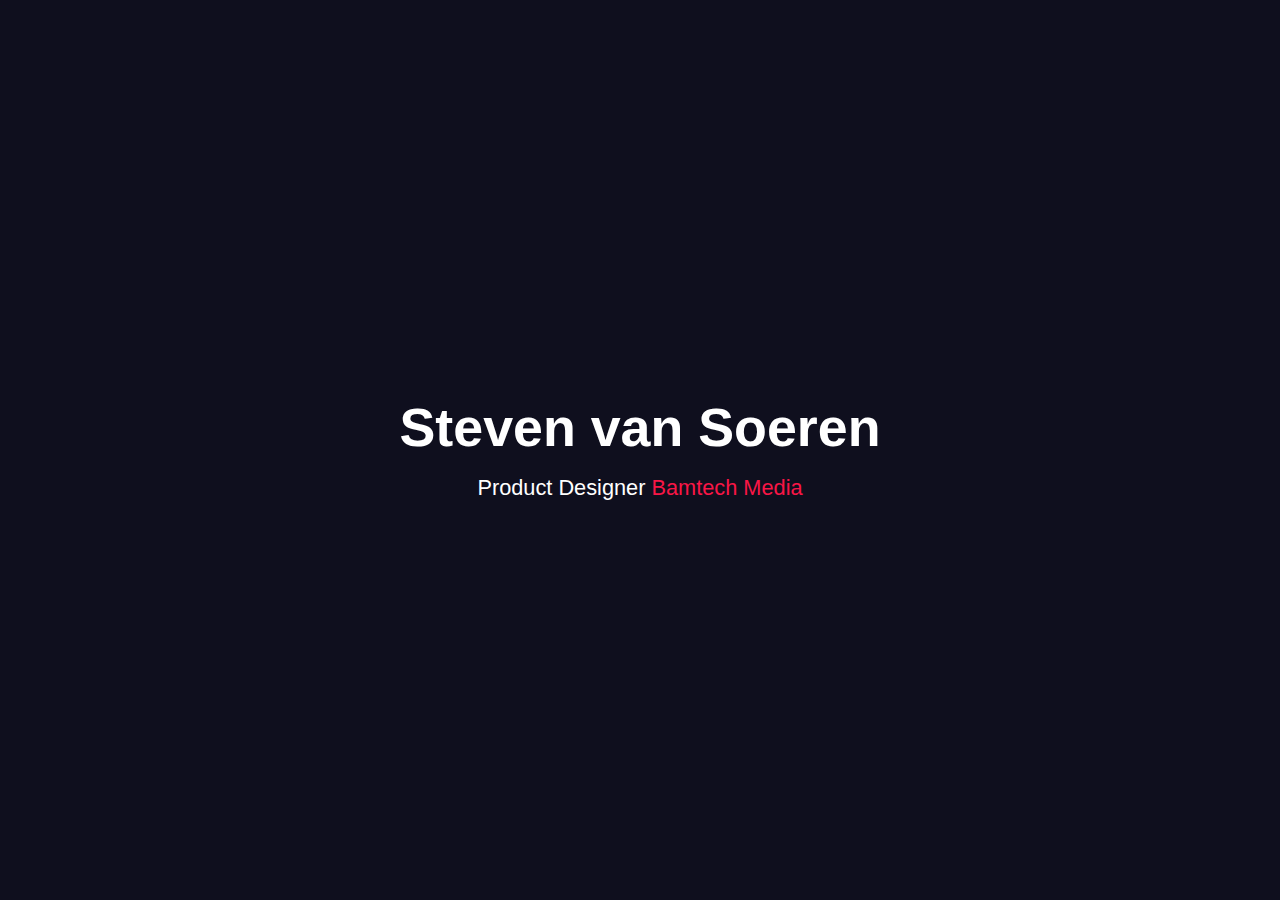
==== commit c2a8016d: "doinnn it" ====
--- a/index.html
+++ b/index.html
@@ -34,15 +34,14 @@
 
     </head>
 
-    <body class="">
+    <body>
         <header></header>
         <main class="container-fluid">
             <div class="row justify-content-center">
-                <div class="col col-md-auto text-center align-self-center">
-<!--                <div class="col col-md-auto align-self-center">-->
+                <div class="col text-center align-self-center">
                     <blockquote class="blockquote">
                         <h1 class="display-1">Steven van Soeren</h1>
-                        <h3 class="heading-light">Product Designer <span><a href="https://www.bamtechmedia.com/" id="link" target="_blank">Bamtech Media</a></span></h3>
+                        <h3 class="heading-light">Product Designer <a href="https://www.bamtechmedia.com/" id="link" target="_blank">Bamtech Media</a></h3>
                     </blockquote>
                 </div>
             </div>
--- a/less/landing-fade.css
+++ b/less/landing-fade.css
@@ -24,24 +24,23 @@
   transition: all 0.8s ease!important;
 }
 body main .row .col .blockquote .display-1 {
-  font-size: 4.4vw;
-  line-height: 4.4vw;
+  font-size: 3.6vw;
+  line-height: 3.6vw;
 }
 body main .row .col .blockquote .heading-light {
-  font-size: 1.6vw;
-  line-height: 1.6vw;
-  margin-top: 1.6vw;
+  font-size: 1.4vw;
+  line-height: 1.4vw;
+  margin-top: 1.4vw;
 }
-body main .row .col .blockquote .heading-light span a {
+body main .row .col .blockquote .heading-light a {
   text-decoration: none;
-  color: #f91646;
-  border-bottom: 1px solid rgba(249, 22, 70, 0);
+  color: #f91646 !important;
+  border-bottom: 0.1vw solid rgba(249, 22, 70, 0);
   transition: color 0.4s ease, border 0.4s ease!important;
   -webkit-transition: : color 0.4s ease, border 0.4s ease!important;
 }
-body main .row .col .blockquote .heading-light span a:hover {
-  color: #007bff;
-  border-bottom: 1px solid rgba(249, 22, 70, 0);
+body main .row .col .blockquote .heading-light a:hover {
+  border-bottom: 0.1vw solid #f91646;
   transition: color 1s ease, border 1s ease!important;
   -webkit-transition: : color 1s ease, border 1s ease!important;
 }
@@ -56,7 +55,18 @@
 }
 body.active main .row .col blockquote .heading-light span a:hover {
   color: #007bff;
-  border-bottom: 1px solid #007bff;
+  border-bottom: 0.1vw solid #007bff;
+}
+@media (max-width: 1440px) {
+  body main .row .col blockquote .display-1 {
+    font-size: 4.2vw!important;
+    line-height: 4.2vw!important;
+  }
+  body main .row .col blockquote .heading-light {
+    font-size: 1.7vw!important;
+    line-height: 1.7vw!important;
+    margin-top: 1.7vw!important;
+  }
 }
 @media (max-width: 980px) {
   body main .row .col blockquote .display-1 {
@@ -75,19 +85,25 @@
     line-height: 7.4vw!important;
   }
   body main .row .col blockquote .heading-light {
-    font-size: 2.8vw!important;
-    line-height: 2.8vw!important;
-    margin-top: 2.8vw!important;
+    font-size: 3vw!important;
+    line-height: 3vw!important;
+    margin-top: 3vw!important;
+  }
+  body main .row .col blockquote .heading-light span {
+    border-bottom: 0.1vw solid #f91646;
   }
 }
 @media (max-width: 420px) {
+  body main .row .col blockquote {
+    margin-top: -10vw;
+  }
   body main .row .col blockquote .display-1 {
-    font-size: 9vw!important;
-    line-height: 9vw!important;
+    font-size: 9.4vw!important;
+    line-height: 9.4vw!important;
   }
   body main .row .col blockquote .heading-light {
-    font-size: 4.6vw!important;
-    line-height: 4.6vw!important;
-    margin-top: 4.6vw!important;
+    font-size: 4.2vw!important;
+    line-height: 4.2vw!important;
+    margin-top: 4.2vw!important;
   }
 }
